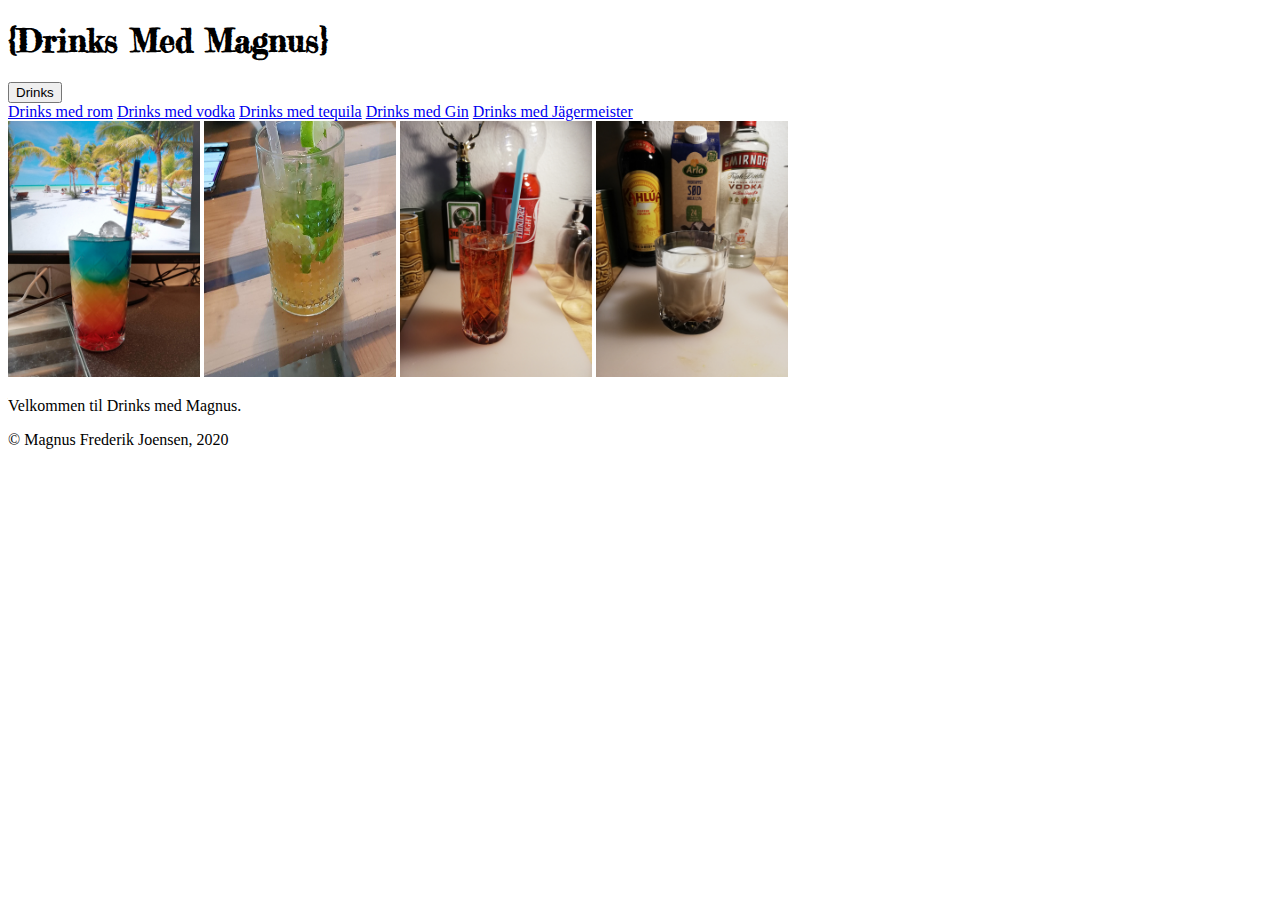
==== index.html @ dcdfe81e "Update index.html" ====
<!doctype html>
<html>
	<head>
		<title>Drinks Med Magnus</title>
		<link href="drinksmedmagnus.github.io/style-index.css" rel="stylesheet">
		<link href='https://fonts.googleapis.com/css?family=Fredericka the Great' rel='stylesheet'>
	</head>
	<header>
		<h1 style="text-align: left; color: Black; font-family: 'Fredericka the Great';" >{Drinks Med Magnus}</h1>
	</header>
	<div class="topnavv">
		<div class="dropdown">
			<button class="dropbtn">Drinks</button>
			<div class="dropdown-content">
				<a href="rom.html">Drinks med rom</a>
				<a href="vodka.html">Drinks med vodka</a>
				<a href="tequila.html">Drinks med tequila</a>
				<a href="gin.html">Drinks med Gin</a>
				<a href="jagermeister.html">Drinks med Jägermeister</a>
			</div>
		</div>
	</div>
	<div>
	<img class="image" src="tequila_rainbow.jpg" width="192" height="256">
	<img class="image" src="mojito.jpg" width="192" height="256">
	<img class="image" src="brandbil.jpg" width="192" height="256">
	<img class="image" src="white_russian.jpg" width="192" height="256">
	</div>
	<div>
	<p>Velkommen til Drinks med Magnus.</p>
	</div>
	<div class="footer">
		<p>&copy Magnus Frederik Joensen, 2020</p>
	</div class="footer">
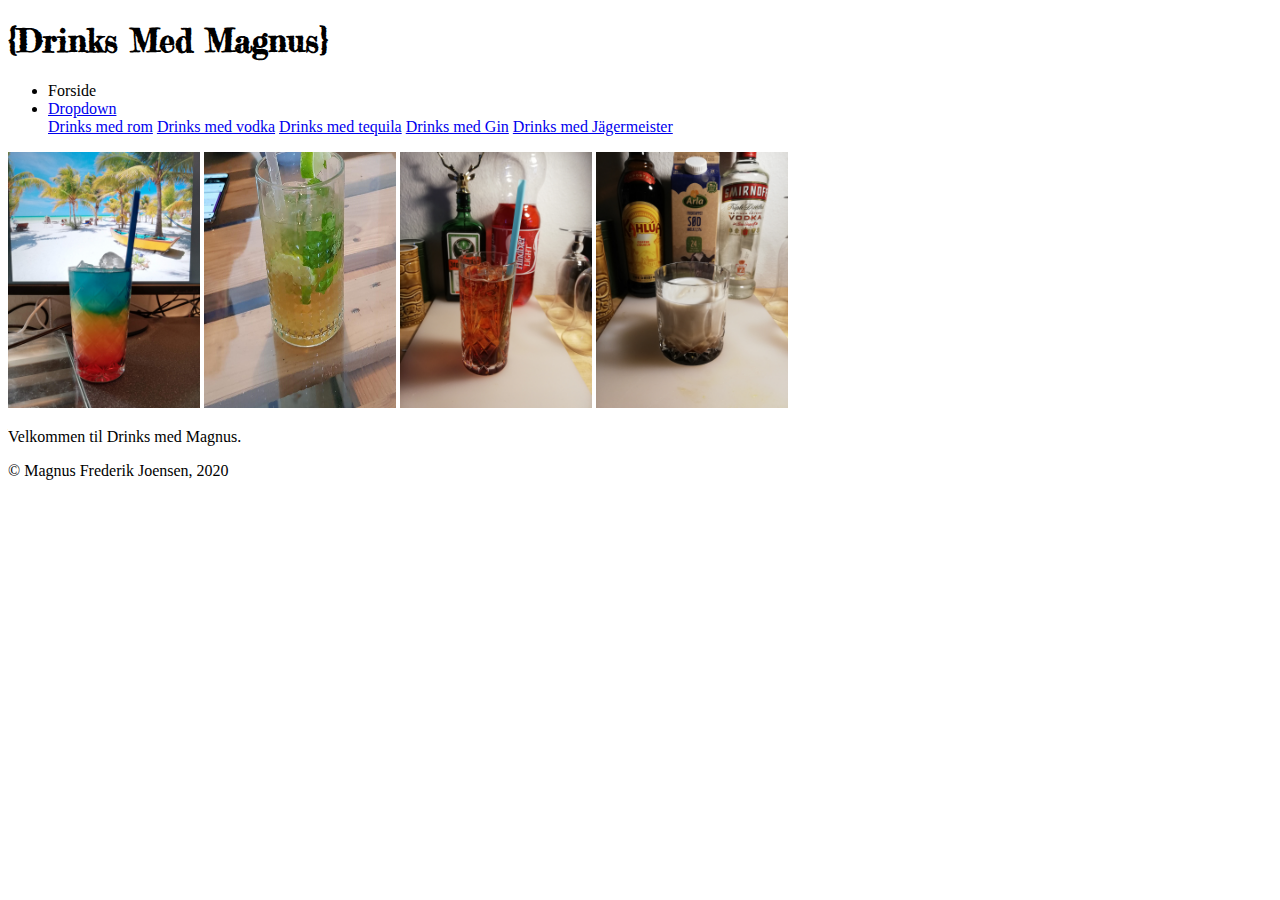
==== commit 8684fefa: "update" ====
--- a/index.html
+++ b/index.html
@@ -8,17 +8,20 @@
 	<header>
 		<h1 style="text-align: left; color: Black; font-family: 'Fredericka the Great';" >{Drinks Med Magnus}</h1>
 	</header>
-	<div class="topnavv">
-		<div class="dropdown">
-			<button class="dropbtn">Drinks</button>
-			<div class="dropdown-content">
-				<a href="rom.html">Drinks med rom</a>
-				<a href="vodka.html">Drinks med vodka</a>
-				<a href="tequila.html">Drinks med tequila</a>
-				<a href="gin.html">Drinks med Gin</a>
-				<a href="jagermeister.html">Drinks med Jägermeister</a>
-			</div>
-		</div>
+	<div class="topnav">
+		<ul>
+			<li><a class="active">Forside</a></li>
+			<li class="dropdown">
+				<a href="javascript:void(0)" class="dropbtn">Dropdown</a>
+				<div class="dropdown-content">
+					<a href="rom.html">Drinks med rom</a>
+					<a href="vodka.html">Drinks med vodka</a>
+					<a href="tequila.html">Drinks med tequila</a>
+					<a href="gin.html">Drinks med Gin</a>
+					<a href="jagermeister.html">Drinks med Jägermeister</a>
+				</div>
+			</li>
+		</ul>
 	</div>
 	<div>
 	<img class="image" src="tequila_rainbow.jpg" width="192" height="256">
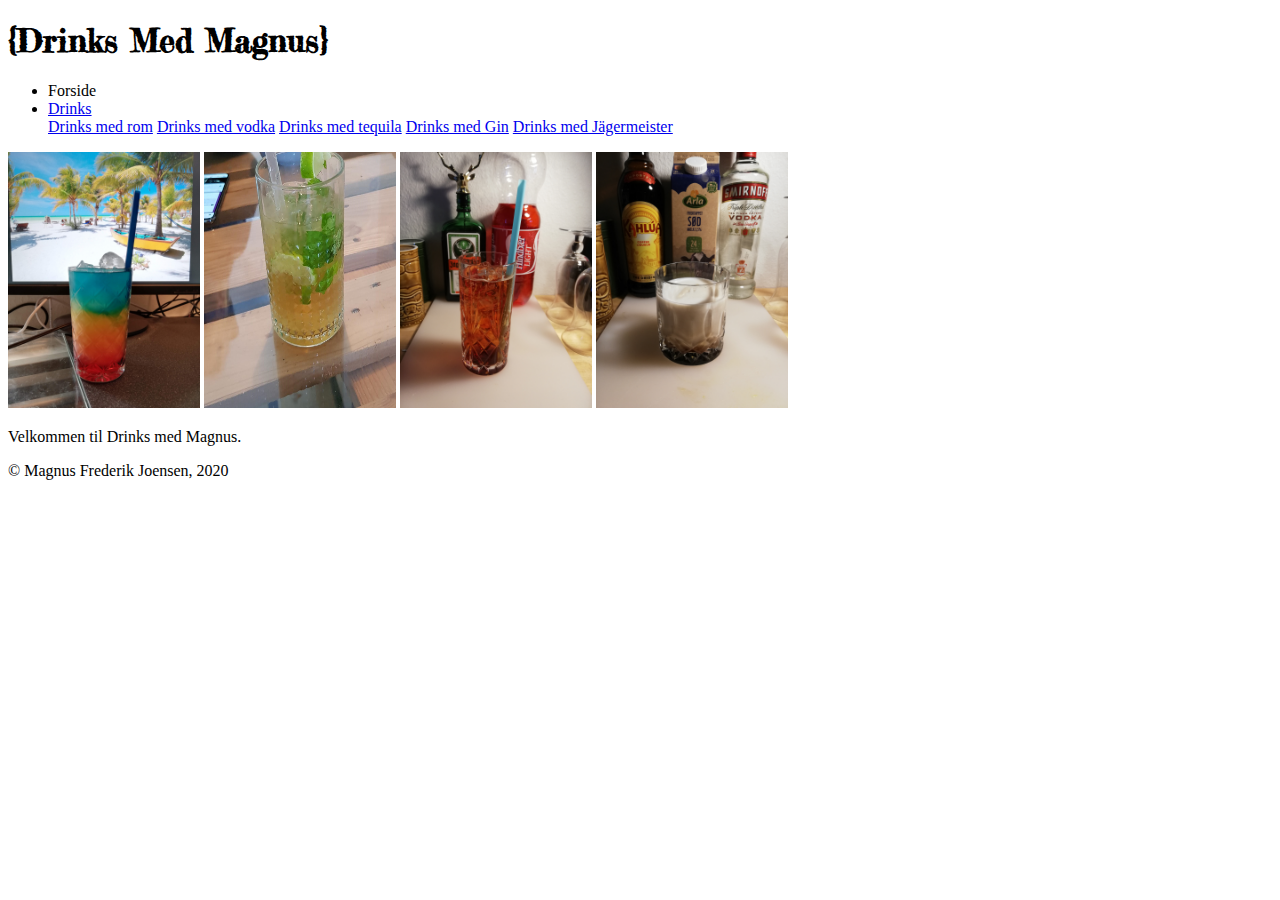
==== commit e2af5117: "update" ====
--- a/index.html
+++ b/index.html
@@ -12,7 +12,7 @@
 		<ul>
 			<li><a class="active">Forside</a></li>
 			<li class="dropdown">
-				<a href="javascript:void(0)" class="dropbtn">Dropdown</a>
+				<a href="javascript:void(0)" class="dropbtn">Drinks</a>
 				<div class="dropdown-content">
 					<a href="rom.html">Drinks med rom</a>
 					<a href="vodka.html">Drinks med vodka</a>
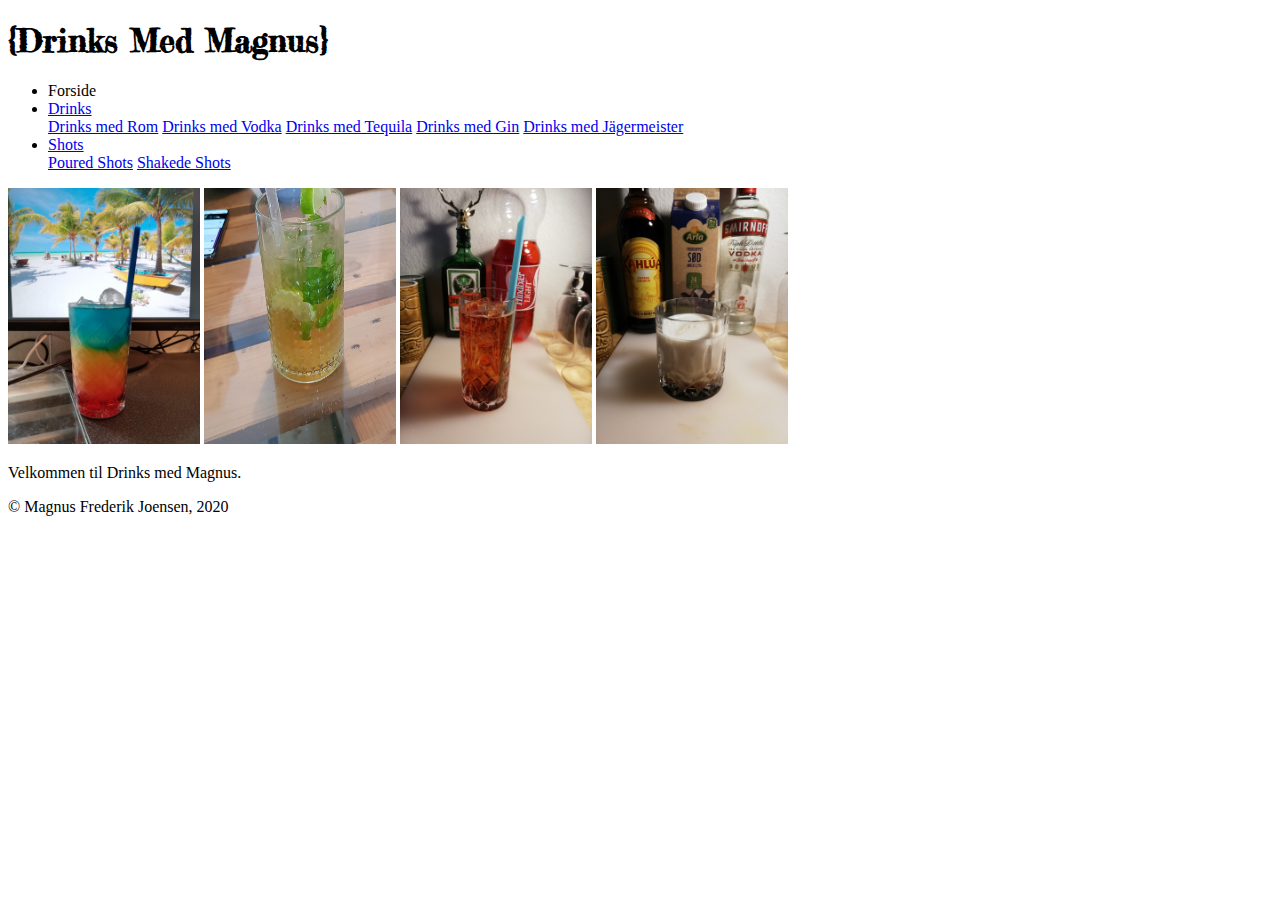
==== commit f8914080: "update" ====
--- a/index.html
+++ b/index.html
@@ -8,21 +8,30 @@
 	<header>
 		<h1 style="text-align: left; color: Black; font-family: 'Fredericka the Great';" >{Drinks Med Magnus}</h1>
 	</header>
-	<div class="topnav">
-		<ul>
+	
+	<div>
+		<ul class="topnav">
 			<li><a class="active">Forside</a></li>
 			<li class="dropdown">
 				<a href="javascript:void(0)" class="dropbtn">Drinks</a>
 				<div class="dropdown-content">
-					<a href="rom.html">Drinks med rom</a>
-					<a href="vodka.html">Drinks med vodka</a>
-					<a href="tequila.html">Drinks med tequila</a>
+					<a href="rom.html">Drinks med Rom</a>
+					<a href="vodka.html">Drinks med Vodka</a>
+					<a href="tequila.html">Drinks med Tequila</a>
 					<a href="gin.html">Drinks med Gin</a>
 					<a href="jagermeister.html">Drinks med Jägermeister</a>
 				</div>
 			</li>
+			<li class="dropdown">
+				<a href="javascript:void(0)" class="dropbtn">Shots</a>
+				<div class="dropdown-content">
+					<a href="#">Poured Shots</a>
+					<a href="#">Shakede Shots</a>
+				</div>
+			</li>
 		</ul>
 	</div>
+	
 	<div>
 	<img class="image" src="tequila_rainbow.jpg" width="192" height="256">
 	<img class="image" src="mojito.jpg" width="192" height="256">
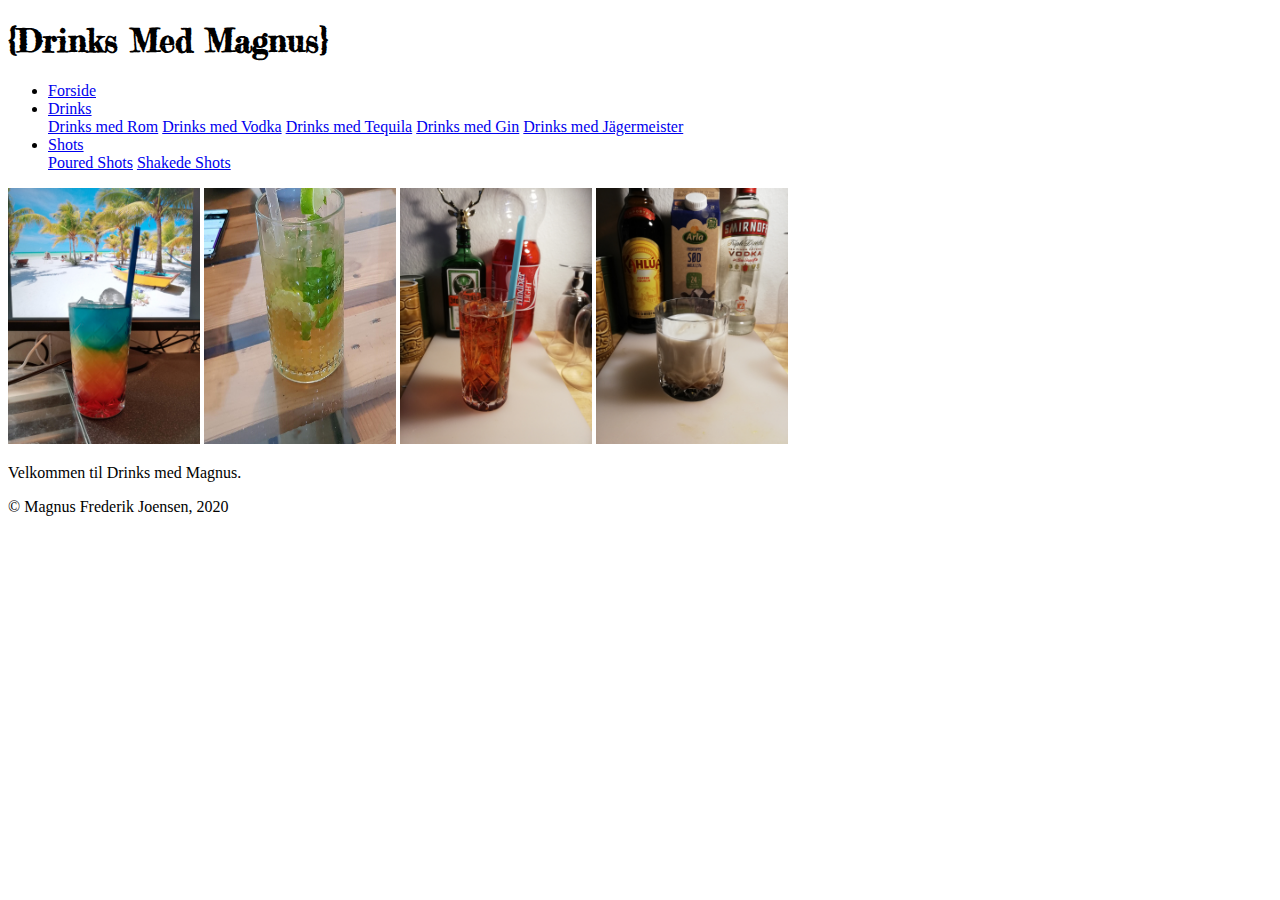
==== commit e844689e: "update" ====
--- a/index.html
+++ b/index.html
@@ -11,7 +11,7 @@
 	
 	<div>
 		<ul class="topnav">
-			<li><a class="active">Forside</a></li>
+			<li><a class="active" href="index.html">Forside</a></li>
 			<li class="dropdown">
 				<a href="javascript:void(0)" class="dropbtn">Drinks</a>
 				<div class="dropdown-content">
